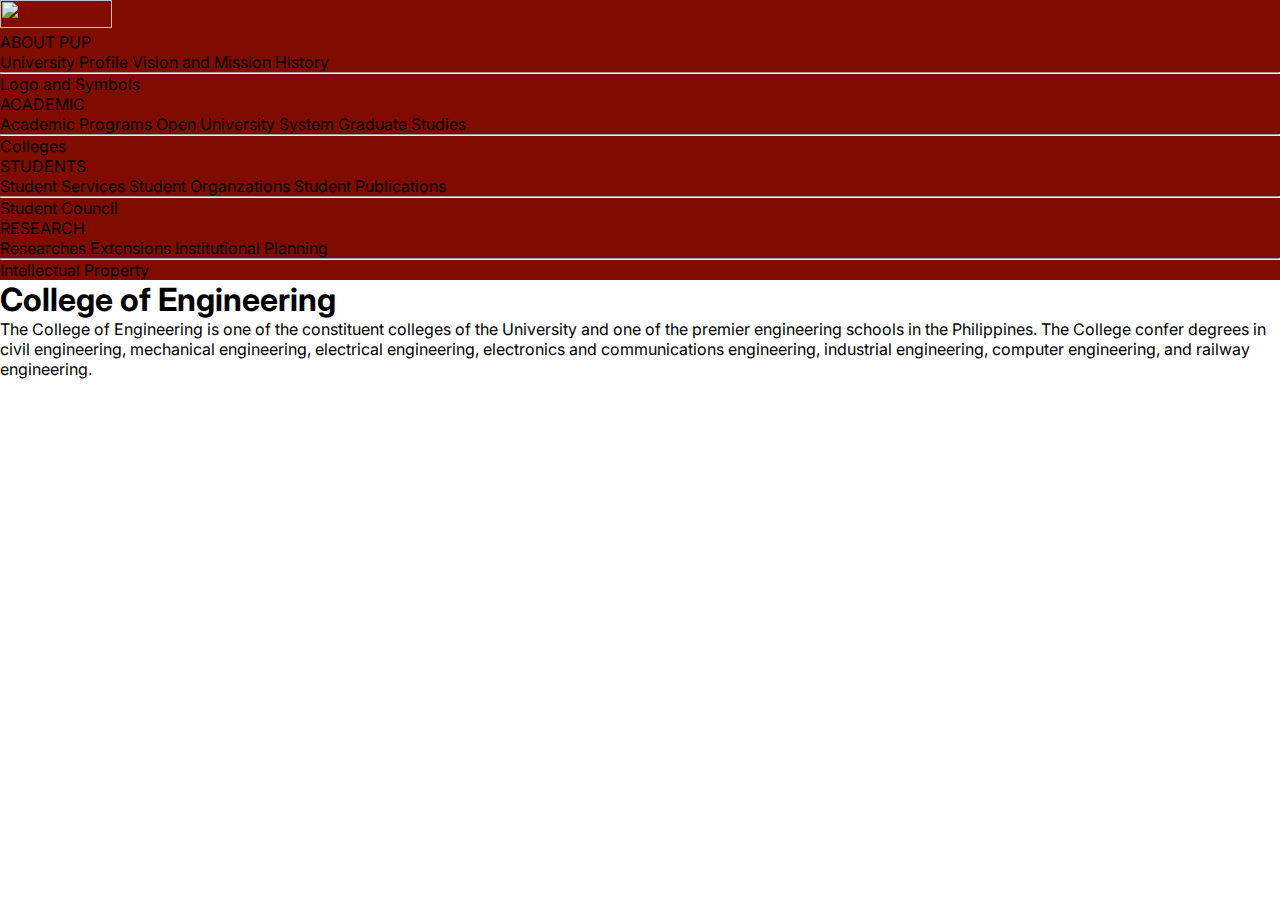
==== index.html @ d192d634 "Initial commit." ====
<!DOCTYPE html>
<html lang="en">
<head>
    <meta charset="UTF-8">
    <meta name="viewport" content="width=device-width, initial-scale=1.0">
    <!-- Import bootstrap -->
    <link href="https://cdn.jsdelivr.net/npm/bootstrap@5.3.0/dist/css/bootstrap.min.css" rel="stylesheet" integrity="sha384-9ndCyUaIbzAi2FUVXJi0CjmCapSmO7SnpJef0486qhLnuZ2cdeRhO02iuK6FUUVM" crossorigin="anonymous">
    <!-- Import font awesome library -->
    <link rel="stylesheet" href="https://cdnjs.cloudflare.com/ajax/libs/font-awesome/6.4.0/css/all.min.css" integrity="sha512-iecdLmaskl7CVkqkXNQ/ZH/XLlvWZOJyj7Yy7tcenmpD1ypASozpmT/E0iPtmFIB46ZmdtAc9eNBvH0H/ZpiBw==" crossorigin="anonymous" referrerpolicy="no-referrer" />
    
    <link rel="stylesheet" href="styles/style.css">
    <title>Document</title>
</head>
<body>
  <link rel="stylesheet" href="https://cdn.jsdelivr.net/npm/bulma@0.9.4/css/bulma.min.css">
  <nav class="navbar" role="navigation" aria-label="main navigation">
    <div class="navbar-brand">
      <a class="navbar-item" href="#">
        <img src="https://bulma.io/images/bulma-logo.png" width="112" height="28">
      </a>
  
      <a role="button" class="navbar-burger" aria-label="menu" aria-expanded="false" data-target="navbarBasicExample">
        <span aria-hidden="true"></span>
        <span aria-hidden="true"></span>
        <span aria-hidden="true"></span>
      </a>
    </div>
  
    <div id="navbarBasicExample" class="navbar-menu">
      <div class="navbar-start">
        <div class="navbar-item has-dropdown is-hoverable">
          <a class="navbar-link">
            ABOUT PUP
          </a>
  
          <div class="navbar-dropdown">
            <a class="navbar-item">
              University Profile
            </a>
            <a class="navbar-item">
              Vision and Mission
            </a>
            <a class="navbar-item">
              History
            </a>
            <hr class="navbar-divider">
            <a class="navbar-item">
              Logo and Symbols
            </a>
          </div>
        </div>
        <div class="navbar-item has-dropdown is-hoverable">
          <a class="navbar-link">
            ACADEMIC
          </a>
  
          <div class="navbar-dropdown">
            <a class="navbar-item">
              Academic Programs
            </a>
            <a class="navbar-item">
              Open University System
            </a>
            <a class="navbar-item">
              Graduate Studies
            </a>
            <hr class="navbar-divider">
            <a class="navbar-item">
              Colleges
            </a>
          </div>
        </div>
        <div class="navbar-item has-dropdown is-hoverable">
          <a class="navbar-link">
            STUDENTS
          </a>
  
          <div class="navbar-dropdown">
            <a class="navbar-item">
              Student Services
            </a>
            <a class="navbar-item">
              Student Organzations
            </a>
            <a class="navbar-item">
              Student Publications
            </a>
            <hr class="navbar-divider">
            <a class="navbar-item">
              Student Council
            </a>
          </div>
        </div>

        <div class="navbar-item has-dropdown is-hoverable">
          <a class="navbar-link">
            RESEARCH
          </a>
  
          <div class="navbar-dropdown">
            <a class="navbar-item">
              Researches
            </a>
            <a class="navbar-item">
              Extensions
            </a>
            <a class="navbar-item">
              Institutional Planning
            </a>
            <hr class="navbar-divider">
            <a class="navbar-item">
              Intellectual Property
            </a>
          </div>
        </div>
      </div>
    </div>
  </nav>
    <div class="content">
      <div class="container">
        <div class="row">
          <div class="col-md-9">
            <h1>College of Engineering</h1>
            <p id="coeIntroContent">The College of Engineering is one of the constituent colleges of the University and one of the premier engineering schools in the Philippines. The College confer degrees in civil engineering, mechanical engineering, electrical engineering, electronics and communications engineering, industrial engineering, computer engineering, and railway engineering.</p>
          </div>
          <div class="col-md-3 sidebar">
            
          </div>
        </div>
      </div>
    </div>
    <section></section>
    <script src="https://cdn.jsdelivr.net/npm/bootstrap@5.3.0/dist/js/bootstrap.bundle.min.js" integrity="sha384-geWF76RCwLtnZ8qwWowPQNguL3RmwHVBC9FhGdlKrxdiJJigb/j/68SIy3Te4Bkz" crossorigin="anonymous"></script>
    <script src="https://cdnjs.cloudflare.com/ajax/libs/materialize/1.0.0/js/materialize.min.js"></script>
    <script src="scripts/index.js" type="module"></script>
</body>
</html>
---- styles/style.css ----
@import url('https://fonts.googleapis.com/css2?family=Cinzel&family=Inter&family=Noto+Sans&display=swap');

:root {
    --yellow: #FFE500;
    --maroon: #800C00
}

* {
    box-sizing: border-box;
    padding: 0;
    margin: 0;
    text-decoration: none;
    list-style: none;
}

body {
    font-family: 'Inter', sans-serif;
}

.navbar {
    background: var(--maroon);
}

.sidebar {
    background: green;
}
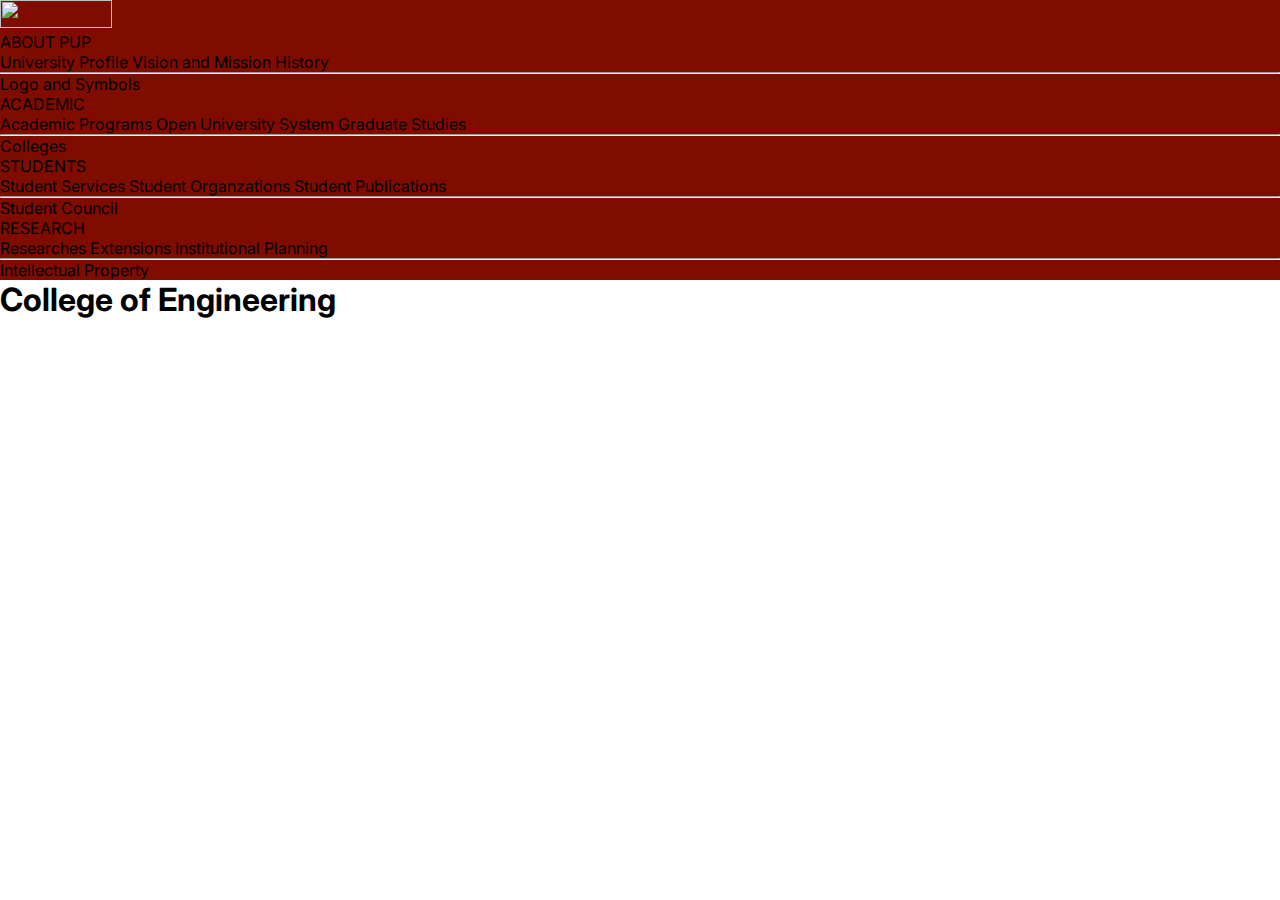
==== commit 254b71a0: "second commit." ====
--- a/index.html
+++ b/index.html
@@ -121,7 +121,7 @@
         <div class="row">
           <div class="col-md-9">
             <h1>College of Engineering</h1>
-            <p id="coeIntroContent">The College of Engineering is one of the constituent colleges of the University and one of the premier engineering schools in the Philippines. The College confer degrees in civil engineering, mechanical engineering, electrical engineering, electronics and communications engineering, industrial engineering, computer engineering, and railway engineering.</p>
+            <p id="coeIntroContent"></p>
           </div>
           <div class="col-md-3 sidebar">
             
